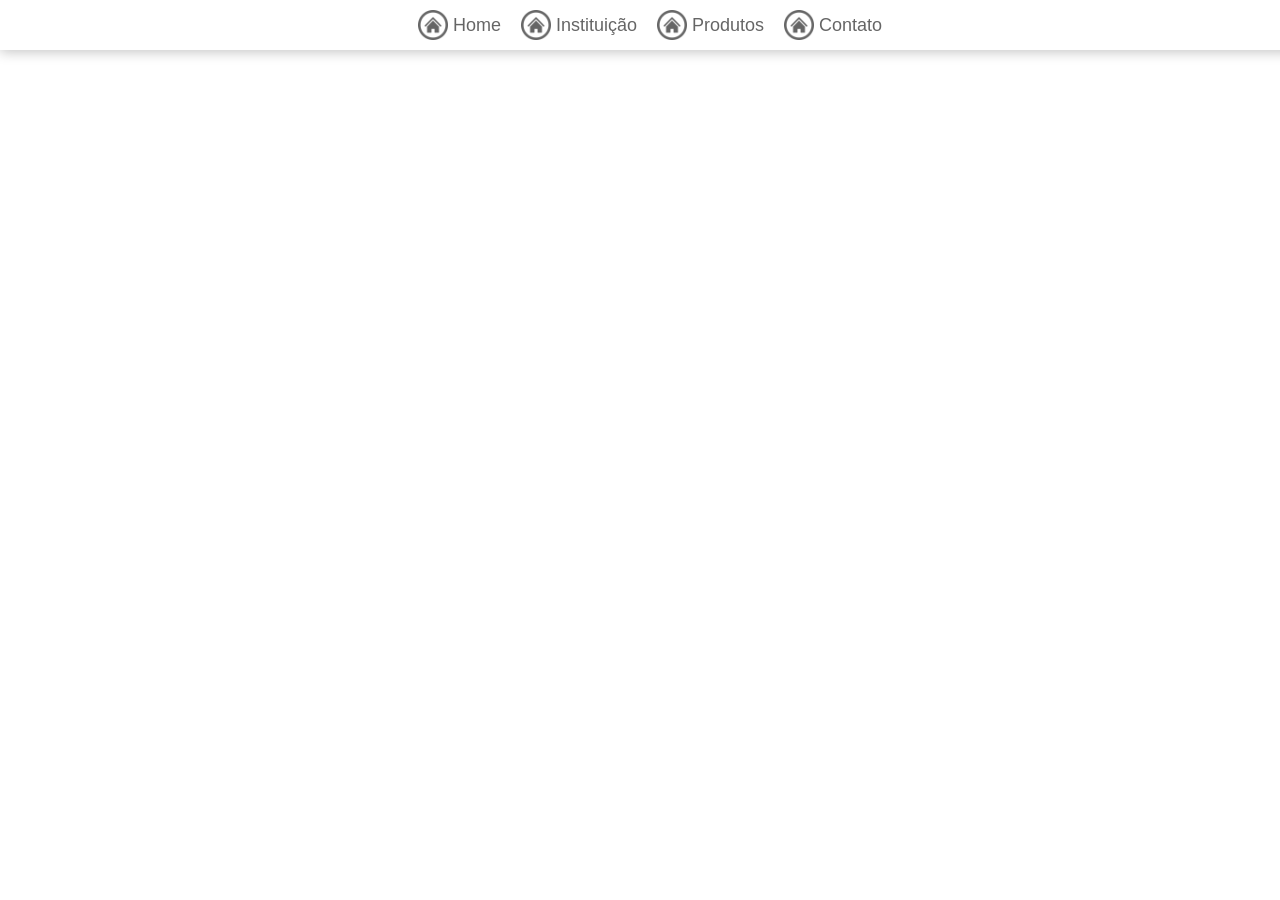
==== Contact/index.html @ 19410e6f "Add files via upload" ====
<!DOCTYPE html>
<html lang="en">
<head>
    <meta charset="UTF-8">
    <meta name="viewport" content="width=device-width, initial-scale=1.0">
    <title>Contato</title>
    <link rel="stylesheet" href="style.css">
</head>
<body>
     <nav>
        <a class="nav-item" href="../Home">
            <img class="nav-icon" src="../assets/icons/botao-home.png" alt="">
            <p>Home</p>
        </a>
          <a class="nav-item" href="../Institution">
            <img class="nav-icon" src="../assets/icons/botao-home.png" alt="">
            <p>Instituição</p>
        </a>
          <a class="nav-item" href="../Products">
            <img class="nav-icon" src="../assets/icons/botao-home.png" alt="">
            <p>Produtos</p>
        </a>
          <a class="nav-item" href="../Contact">
            <img class="nav-icon" src="../assets/icons/botao-home.png" alt="">
            <p>Contato</p>
        </a>
     </nav>

     <div id="wrap-open" class="wrap-open" onclick="openMenu()">
        <img src="../assets/icons/menu-aberto.png" alt="menu">
     </div>

     <div id="menu-mobile">
        <img onclick="fechar()" src="../assets/icons/marca-cruzada.png" alt="X">
        <a href="../Home">Home</a>
        <a href="../Institution">Instituição</a>
        <a href="../Products">Produtos</a>
        <a href="../Contact">Contato</a>
     </div>

     <script src="script.js"></script>
</body>
</html>
---- Contact/style.css ----
*{
    margin: 0;
    padding: 0;
}

nav{
    display: flex;
    gap: 20px;
    justify-content: center;
    padding: 10px;
    box-shadow: 0px 2px 12px #0000003c;
    position: fixed;
    top: 0;
    width: 100%;
    background-color: #ffffff;
}

.nav-item{
    display: flex;
    align-items: center;
    gap: 5px;
    font-size: 18px;
    text-decoration: none;
    color: black;
    font-family: Arial, Helvetica, sans-serif;
    opacity: 0.6;
    transition: all 200ms ease-in-out;
}

.nav-item:hover{
    opacity: 1;
}

.nav-icon{
    width: 30px;
    height: auto;
}


.wrap-open, .wrap-open img{
    display: none;
}

#menu-mobile, #menu-mobile img{
    display: none;
}


@media (width <= 1000px){
    nav{
        display: none;
    }
    .wrap-open{
        display: flex;
        align-items: center;
        justify-content: center;
        background-color: #ffffff;
        opacity: 0.5;
        width: 50px;
        height: 50px;
        position: absolute;
        right: 10px;
        top: 10px;
        transition: all 200ms ease-in-out;
        border-radius: 5px;
    }
    .wrap-open:hover{
        cursor: pointer;
        opacity: 1;
    }
    .wrap-open img{
        display: flex;
        width: 35px;
    }
    #menu-mobile{
        display: none;
        align-items: center;
        justify-content: center;
        flex-direction: column;
        gap: 20px;
        font-size: 32px;
        height: 100vh;
        animation: deCima 1s ease-in-out;
    }
    #menu-mobile a{
        text-decoration: none;
        color: black;
        font-family: Arial, Helvetica, sans-serif;
        opacity: 0.5;
        transition: all 200ms ease-in-out;
    }
    #menu-mobile a:hover{
        opacity: 1;
        font-weight: bold;
    }
    #menu-mobile img{
        width: 35px;
        position: absolute;
        top: 10px;
        right: 10px;
        opacity: 0.5;
        transition: all 200ms ease-in-out;
    }
    #menu-mobile img:hover{
        cursor: pointer;
        opacity: 1;
    }
    #menu-mobile img{
        display: block;
    }
}

@keyframes deCima {
    0%{
        transform: translateY(-100%);
        opacity: 0;
        height: 0vh;
    }
    50%{
       opacity: 0; 
    }
}
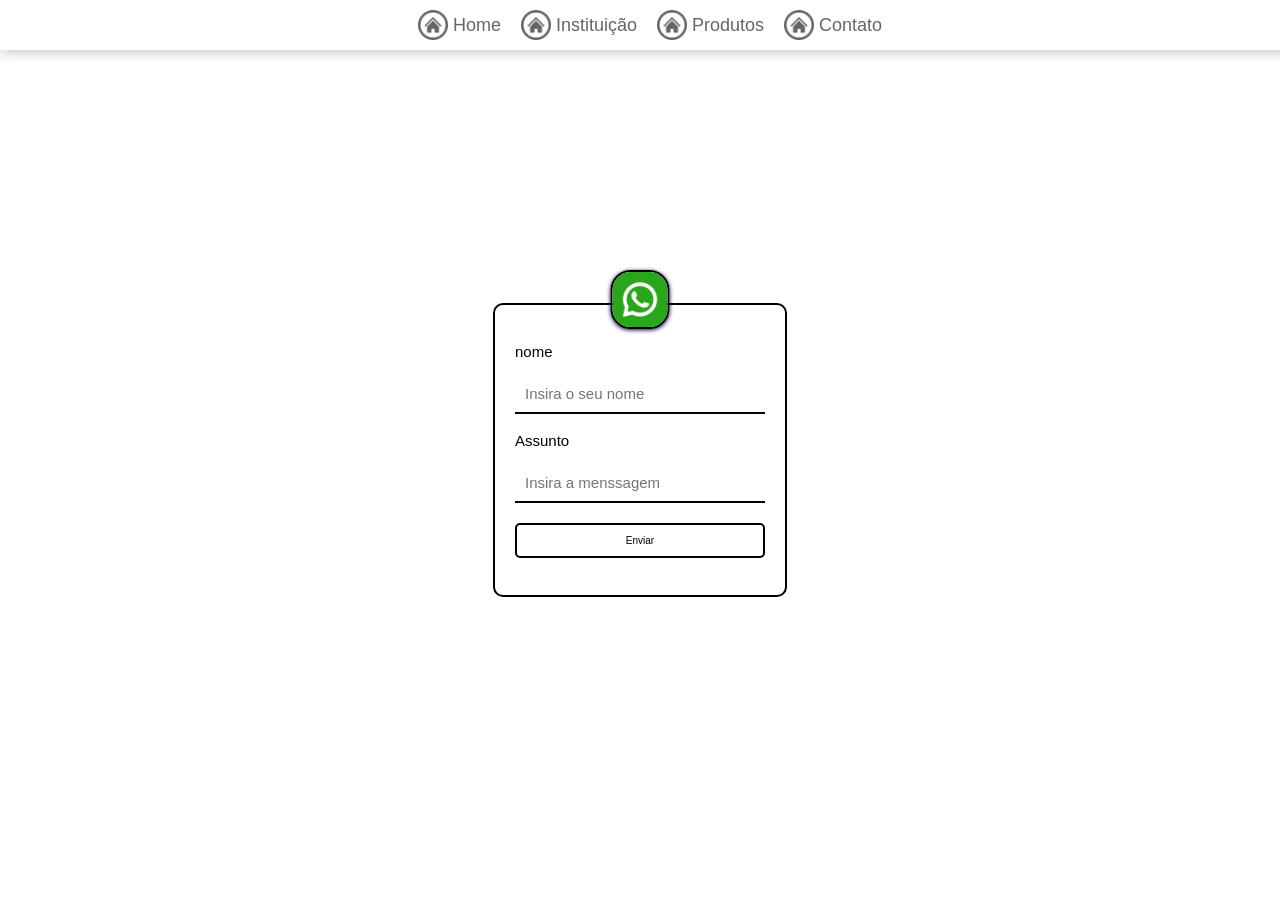
==== commit 3b1b9a23: "Add files via upload" ====
--- a/Contact/index.html
+++ b/Contact/index.html
@@ -37,7 +37,23 @@
         <a href="../Products">Produtos</a>
         <a href="../Contact">Contato</a>
      </div>
+     <section>
+      <div class="formulario">
+
+        <img src="../assets/icons/iconezap.png" alt=" Whatzapp">
+        <div class="warp-inputs">
+          <label for="nome">nome</label>
+          <input type="text" id="nome" placeholder="Insira o seu nome">
+        </div>
+        <div class="warp-inputs">
+          <label for="assunto">Assunto</label>
+          <input type="text" id="assunto" placeholder="Insira a menssagem">
+        </div>
+        <button onclick="enviar()">Enviar</button>
+      </div>
+     </section>
 
      <script src="script.js"></script>
+
 </body>
 </html>
--- a/Contact/style.css
+++ b/Contact/style.css
@@ -13,6 +13,12 @@
     top: 0;
     width: 100%;
     background-color: #ffffff;
+}
+section{
+    display: flex;
+    align-items: center;
+    justify-content: center;
+    height: 100vh;
 }
 
 .nav-item{
@@ -45,12 +51,70 @@
     display: none;
 }
 
+.formulario{
+    border: 2px solid black;
+    border-radius: 10px;
+    padding: 20px;
+    box-shadow: 0px 2px 12px #00000000;
+    position: relative;
+    font-family: Arial, Helvetica, sans-serif;
+    height: 250px;
+    width: 250px;
+}
+
+.warp-inputs{
+    display: flex;
+    flex-direction: column;
+    justify-content: center;
+    gap: 15px;
+}
+label{
+    font-size: 15px;
+    margin-top: 2vh;
+}
+
+input{
+    padding: 10px;
+    font-size: 15px;
+    outline: none;
+    border: none;
+    border-bottom: 2px solid black;
+}
+button{
+    padding: 10px;
+    margin-top: 20px;
+    background: none;
+    border: 2px solid black;
+    border-radius: 5px;
+    width: 100%;
+    font-size: 10px;
+    transition: all 200ms ease-in-out;
+}
+button:hover{
+    cursor: pointer;
+    background: black;
+    color: white;
+
+}
+
+.formulario img{
+    position: absolute;
+    width: 55px;
+    left: 50%;
+    transform: translate(-50%);
+    margin-top: -55px;
+    top: 20px;
+    border: 2px solid black;
+    border-radius: 20px;
+    box-shadow: 0px 1px 4px #000053;
+
+}
 
 @media (width <= 1000px){
     nav{
         display: none;
     }
-    .wrap-open{
+    .warp-open{
         display: flex;
         align-items: center;
         justify-content: center;
@@ -64,11 +128,11 @@
         transition: all 200ms ease-in-out;
         border-radius: 5px;
     }
-    .wrap-open:hover{
+    .warp-open:hover{
         cursor: pointer;
         opacity: 1;
     }
-    .wrap-open img{
+    .warp-open img{
         display: flex;
         width: 35px;
     }
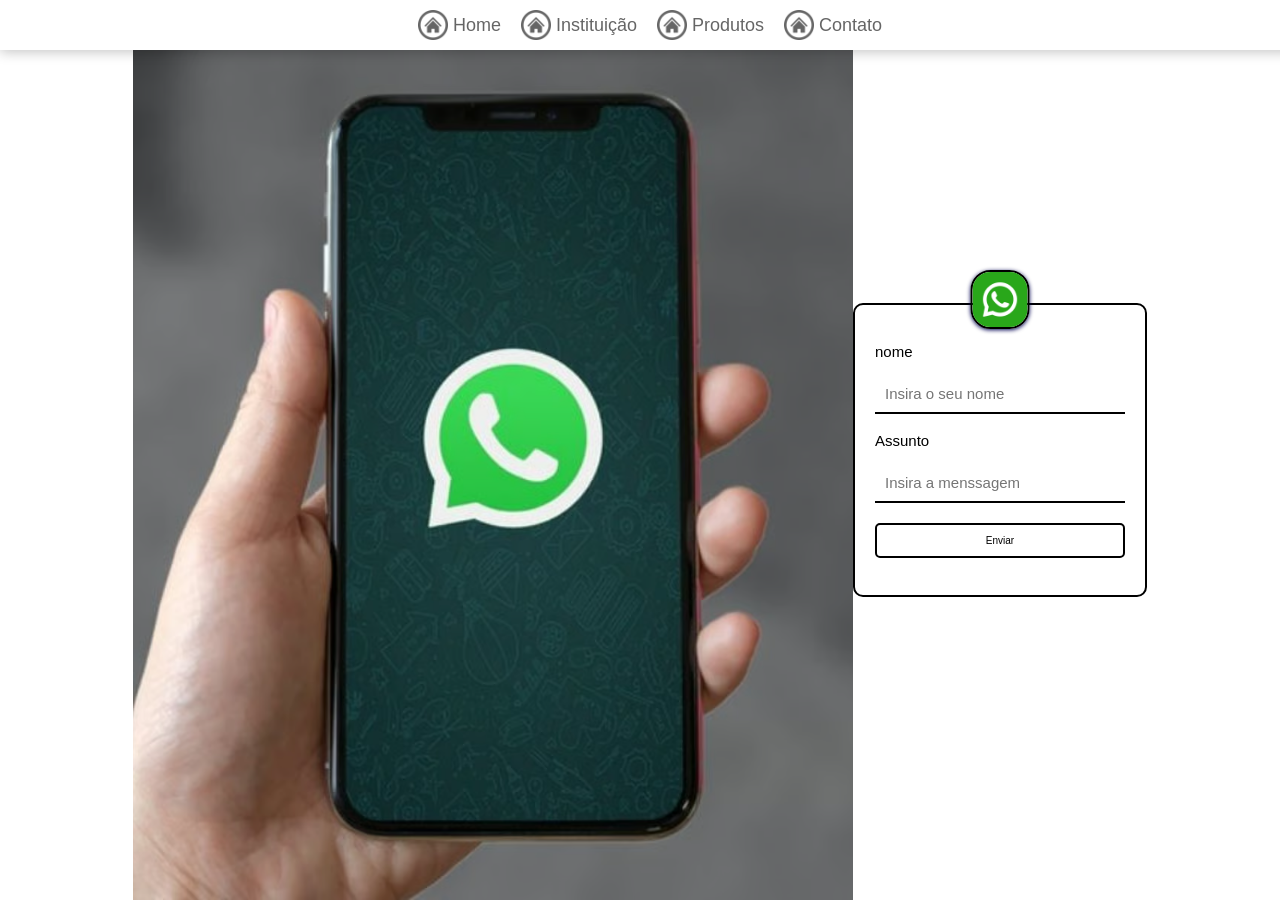
==== commit 8a851ce7: "Add files via upload" ====
--- a/Contact/index.html
+++ b/Contact/index.html
@@ -38,6 +38,9 @@
         <a href="../Contact">Contato</a>
      </div>
      <section>
+
+      
+      <div class="img-div"></div>
       <div class="formulario">
 
         <img src="../assets/icons/iconezap.png" alt=" Whatzapp">
@@ -51,6 +54,8 @@
         </div>
         <button onclick="enviar()">Enviar</button>
       </div>
+
+
      </section>
 
      <script src="script.js"></script>
--- a/Contact/style.css
+++ b/Contact/style.css
@@ -110,6 +110,15 @@
 
 }
 
+.img-div{
+    background-image: url('../assets/images/zapimagemcll.avif');
+    background-position: center;
+    background-repeat: no-repeat;
+    background-size: cover;
+    height: 100vh;
+    width: 80vh;
+}
+
 @media (width <= 1000px){
     nav{
         display: none;
